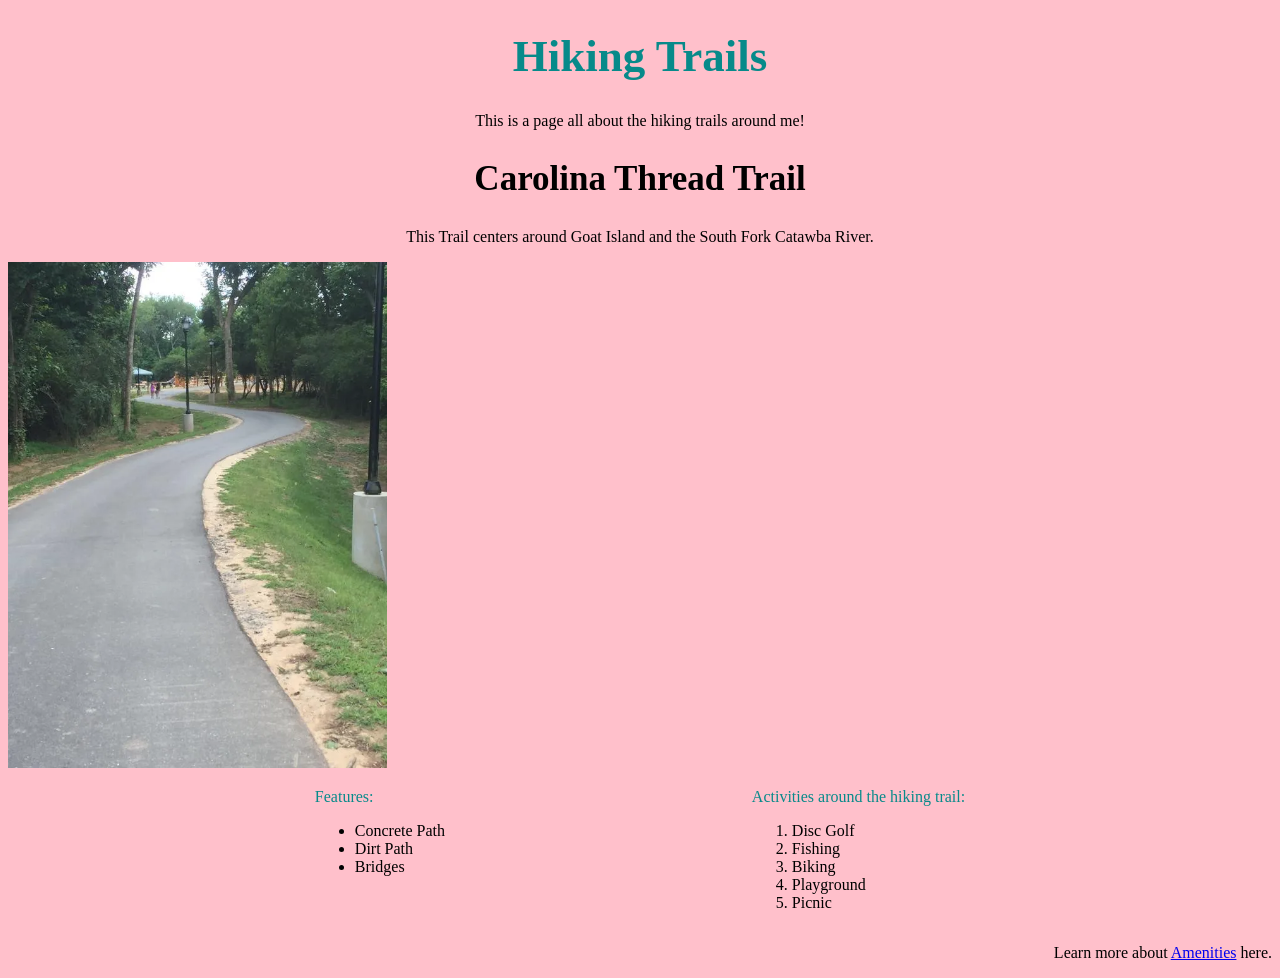
==== index.HTML @ 825532a3 "copying over files" ====
<!DOCTYPE html>
<html>
    <head>
        <link rel="stylesheet" href="./css/style.css" />
    </head>
    <body>
        <header>
            <!-- Tell readers about the main subject -->
            <h1 id="maintitle">Hiking Trails</h1>
            <!--I changed the color style of main title to stand out-->
            <p class="Subtitle">This is a page all about the hiking trails around me!</p>
        </header>
        <main>
            <article>
                <!--Inform about the Carolina Thread Trail and what it centers around-->
                <h2>Carolina Thread Trail</h2>
                <p class="Subtitle">This Trail centers around Goat Island and the South Fork Catawba River.</p>
                <img src="./Images/goat-island-greenway-25-57.1773311125.jpg" alt="Goat Island Entrance to Carolina Thread Trail" width="30%" />
                <div class="flex-container">
                    <!--I made a flexbox to organize 2 lists side by side-->
                    <section>
                        <!--  List pathway features of the park that hikers would expect-->
                        <p id="sectiontitle1">Features:</p>
                        <ul>
                        <li>Concrete Path</li>
                        <li>Dirt Path</li>
                        <li>Bridges</li>
                        </ul>
                    </section>
                    <section>
                        <!--Numbered list of Activities hikers can participate in around the hiking trail-->
                        <p id="sectiontitle2">Activities around the hiking trail:</p>
                        <ol>
                        <li>Disc Golf</li>
                        <li>Fishing</li>
                        <li>Biking</li>
                        <li>Playground</li>
                        <li>Picnic</li>
                        </ol>
                    </section>
                </div>
            </article>
        </main>
        <footer>
            <!--Give users an option to click for more amenities-->
            <p class="footerlink">Learn more about <a href="page2.HTML">Amenities</a> here.</p>
        </footer>
    </body>
</html>
---- css/style.css ----
body {
  background-color: pink;
}

h1 {
  text-align: center;
  font-size: 45px;
  font-family: 'Lucida Sans'
}

h2 {
  text-align: center;
  font-size: 35px;
  font-family: 'Lucida Sans'
}

p {
  text-align: left;
}

.Subtitle {
  text-align: center
}

.footerlink {
  text-align: right
}

#maintitle {
  color: rgb(7, 138, 138)
}

#sectiontitle1 {
  color: rgb(7, 138, 138)
}

#sectiontitle2 {
  color: rgb(7, 138, 138)
}

.flex-container {
  display: flex;
  justify-content: space-evenly
}
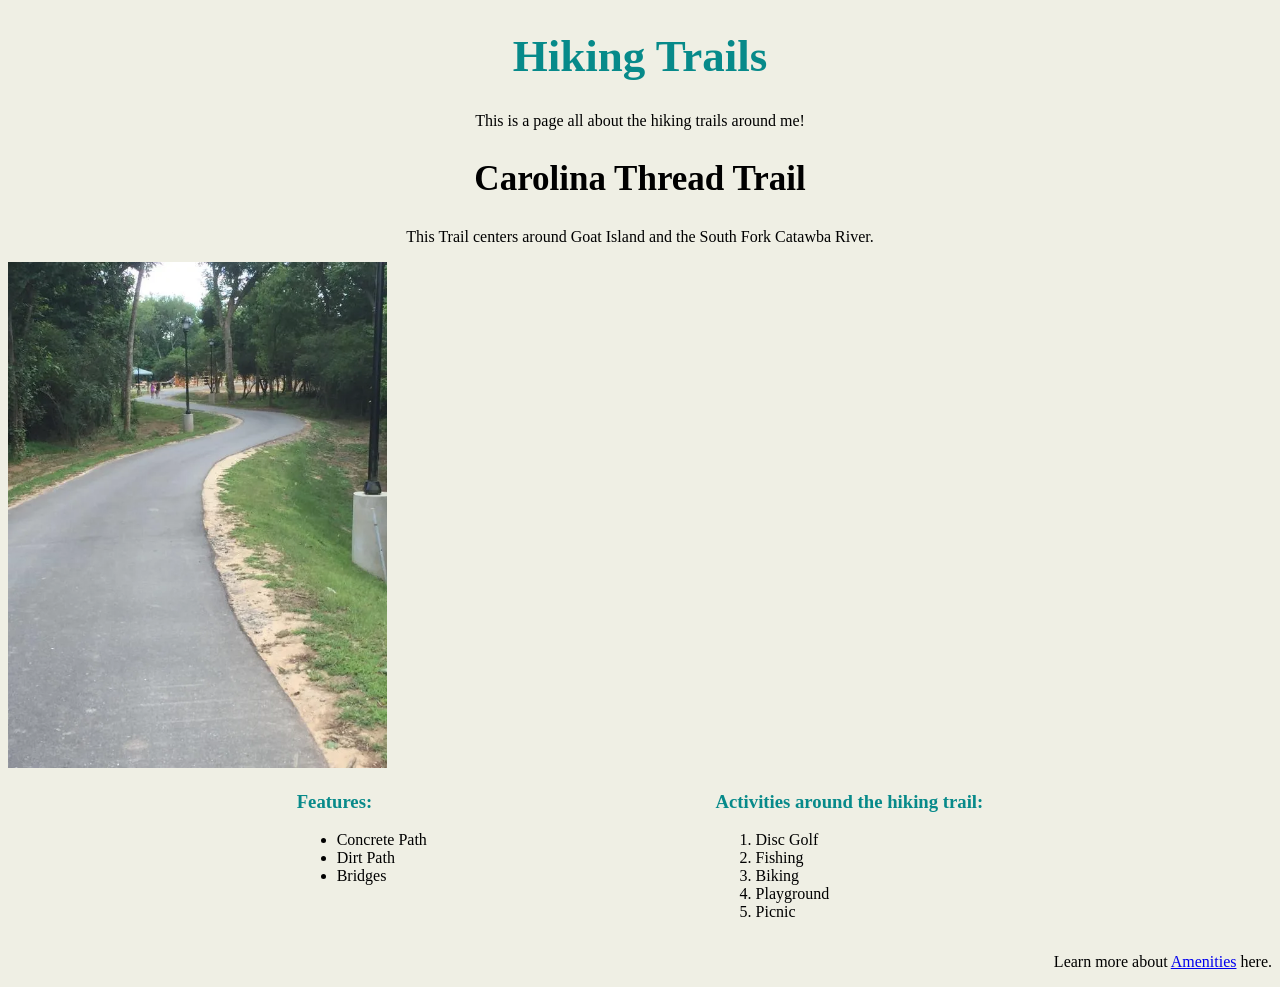
==== commit f815615b: "added contrast for accessibility" ====
--- a/index.HTML
+++ b/index.HTML
@@ -20,7 +20,7 @@
                     <!--I made a flexbox to organize 2 lists side by side-->
                     <section>
                         <!--  List pathway features of the park that hikers would expect-->
-                        <p id="sectiontitle1">Features:</p>
+                        <h3 id="sectiontitle1">Features:</h3>
                         <ul>
                         <li>Concrete Path</li>
                         <li>Dirt Path</li>
@@ -29,7 +29,7 @@
                     </section>
                     <section>
                         <!--Numbered list of Activities hikers can participate in around the hiking trail-->
-                        <p id="sectiontitle2">Activities around the hiking trail:</p>
+                        <h3 id="sectiontitle2">Activities around the hiking trail:</h3>
                         <ol>
                         <li>Disc Golf</li>
                         <li>Fishing</li>
--- a/css/style.css
+++ b/css/style.css
@@ -1,5 +1,5 @@
 body {
-  background-color: pink;
+  background-color: rgb(239, 239, 228);
 }
 
 h1 {
@@ -31,14 +31,22 @@
 }
 
 #sectiontitle1 {
-  color: rgb(7, 138, 138)
+  color: rgb(7, 138, 138);
+
 }
 
 #sectiontitle2 {
-  color: rgb(7, 138, 138)
+  color: rgb(7, 138, 138);
+
 }
 
 .flex-container {
   display: flex;
   justify-content: space-evenly
+}
+
+@media (max-width: 600px) {
+  main {
+    font-size: 8px;
+  }
 }
